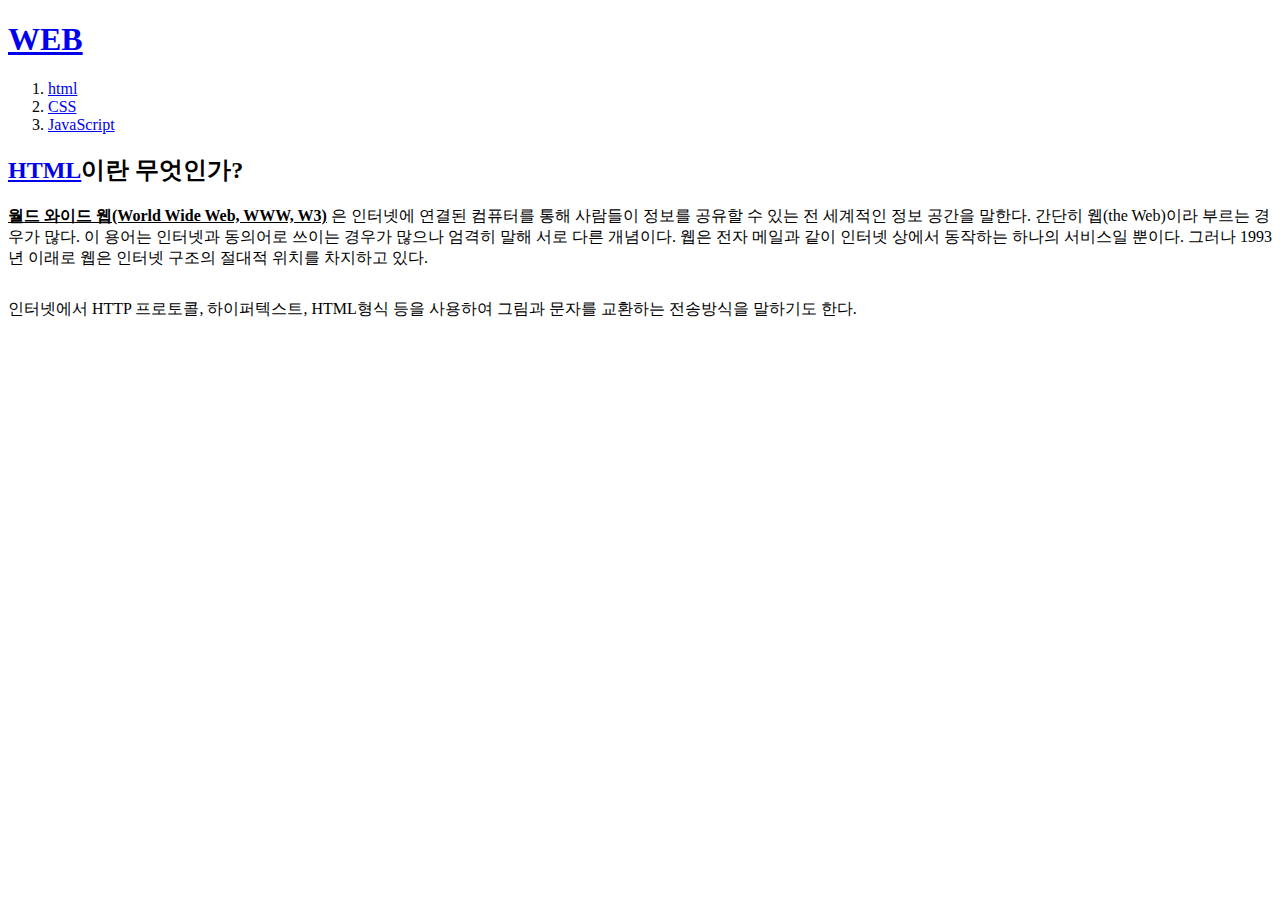
==== index.html @ 06e34eac "웹사이트 완성~.~" ====
<!doctype html>
<html>
<head>
  <title> WEB1- html 배우</title>
  <meta charset="utf-8">
</head>
<body>
  <h1><a href="index.html">WEB</h1>
<ol>
  <li><a href="1.html">html</li>
  <li><a href="2.html">CSS</li>
  <li><a href="3.html">JavaScript</li>
</ol>
<h2><a href="https://www.w3.org/" target="_blank" title="W3C specification">HTML</a>이란 무엇인가?</h2>
<p><strong><u>월드 와이드 웹(World Wide Web, WWW, W3)</u></strong> 은 인터넷에 연결된 컴퓨터를 통해 사람들이 정보를 공유할 수 있는 전 세계적인 정보 공간을 말한다. 간단히 웹(the Web)이라 부르는 경우가 많다. 이 용어는 인터넷과 동의어로 쓰이는 경우가 많으나 엄격히 말해 서로 다른 개념이다. 웹은 전자 메일과 같이 인터넷 상에서 동작하는 하나의 서비스일 뿐이다. 그러나 1993년 이래로 웹은 인터넷 구조의 절대적 위치를 차지하고 있다.</p>

<p style="margin-top:30px">인터넷에서 HTTP 프로토콜, 하이퍼텍스트, HTML형식 등을 사용하여 그림과 문자를 교환하는 전송방식을 말하기도 한다.</p>
</body>
</html>
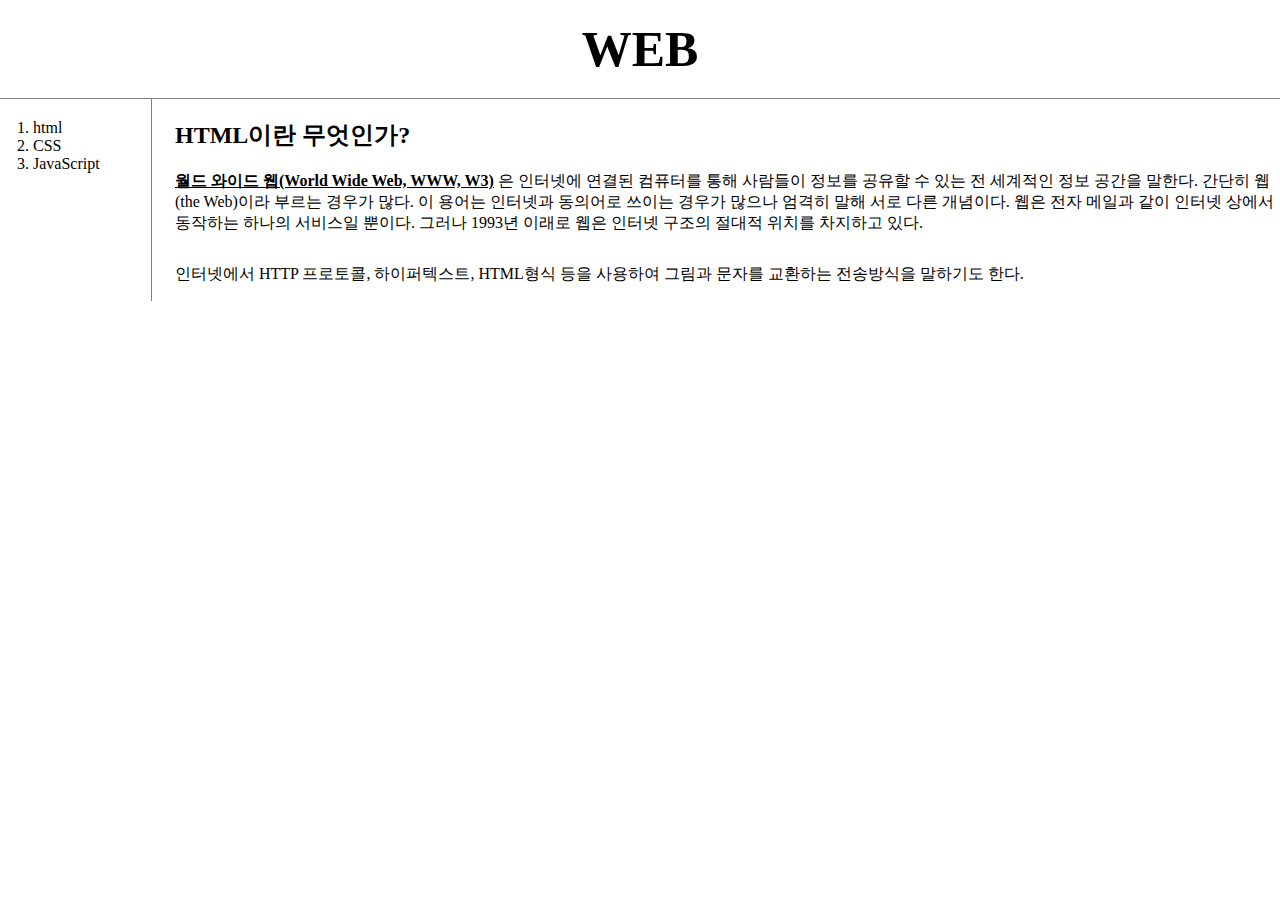
==== commit 17b938a8: "my-first-web-site+CSS" ====
--- a/index.html
+++ b/index.html
@@ -1,19 +1,24 @@
 <!doctype html>
 <html>
 <head>
-  <title> WEB1- html 배우</title>
+  <title> WEB1- html 배우기</title>
   <meta charset="utf-8">
+<link rel="stylesheet" href="style.css">
 </head>
 <body>
-  <h1><a href="index.html">WEB</h1>
-<ol>
-  <li><a href="1.html">html</li>
-  <li><a href="2.html">CSS</li>
-  <li><a href="3.html">JavaScript</li>
-</ol>
-<h2><a href="https://www.w3.org/" target="_blank" title="W3C specification">HTML</a>이란 무엇인가?</h2>
-<p><strong><u>월드 와이드 웹(World Wide Web, WWW, W3)</u></strong> 은 인터넷에 연결된 컴퓨터를 통해 사람들이 정보를 공유할 수 있는 전 세계적인 정보 공간을 말한다. 간단히 웹(the Web)이라 부르는 경우가 많다. 이 용어는 인터넷과 동의어로 쓰이는 경우가 많으나 엄격히 말해 서로 다른 개념이다. 웹은 전자 메일과 같이 인터넷 상에서 동작하는 하나의 서비스일 뿐이다. 그러나 1993년 이래로 웹은 인터넷 구조의 절대적 위치를 차지하고 있다.</p>
+  <h1><a href="index.html">WEB</h1></a>
+<div id="grid">
+    <ol>
+      <li><a href="1.html">html</li></a>
+      <li><a href="2.html">CSS</li></a>
+      <li><a href="3.html">JavaScript</li></a>
+    </ol>
+<div id="article">
+    <h2><a href="https://www.w3.org/" target="_blank" title="W3C specification">HTML</a>이란 무엇인가?</h2>
+    <p><strong><u>월드 와이드 웹(World Wide Web, WWW, W3)</u></strong> 은 인터넷에 연결된 컴퓨터를 통해 사람들이 정보를 공유할 수 있는 전 세계적인 정보 공간을 말한다. 간단히 웹(the Web)이라 부르는 경우가 많다. 이 용어는 인터넷과 동의어로 쓰이는 경우가 많으나 엄격히 말해 서로 다른 개념이다. 웹은 전자 메일과 같이 인터넷 상에서 동작하는 하나의 서비스일 뿐이다. 그러나 1993년 이래로 웹은 인터넷 구조의 절대적 위치를 차지하고 있다.</p>
 
-<p style="margin-top:30px">인터넷에서 HTTP 프로토콜, 하이퍼텍스트, HTML형식 등을 사용하여 그림과 문자를 교환하는 전송방식을 말하기도 한다.</p>
+    <p style="margin-top:30px">인터넷에서 HTTP 프로토콜, 하이퍼텍스트, HTML형식 등을 사용하여 그림과 문자를 교환하는 전송방식을 말하기도 한다.</p>
+    </div>
+</div>
 </body>
 </html>
--- a/style.css
+++ b/style.css
@@ -0,0 +1,41 @@
+a {
+  color:black;
+  text-decoration: none;
+}
+
+body{
+  margin:0;
+}
+h1 {
+  font-size:50px;
+  text-align: center;
+  border-bottom:1px solid gray;
+  margin:0;
+  padding: 20px;
+}
+ol {
+  border-right:1px solid gray;
+  width:98px;
+  margin:0;
+  padding:20px;
+}
+#grid ol{
+  padding-left:33px;
+}
+#grid {
+  display:grid;
+  grid-template-columns: 150px 1fr;
+}
+#article{
+  padding-left: 25px;
+}
+@media(max-width:500px){
+  #grid {
+    display:block;
+    }
+    ol {
+      border-right:none;
+    }
+    h1 {
+      border-bottom:none;
+}
